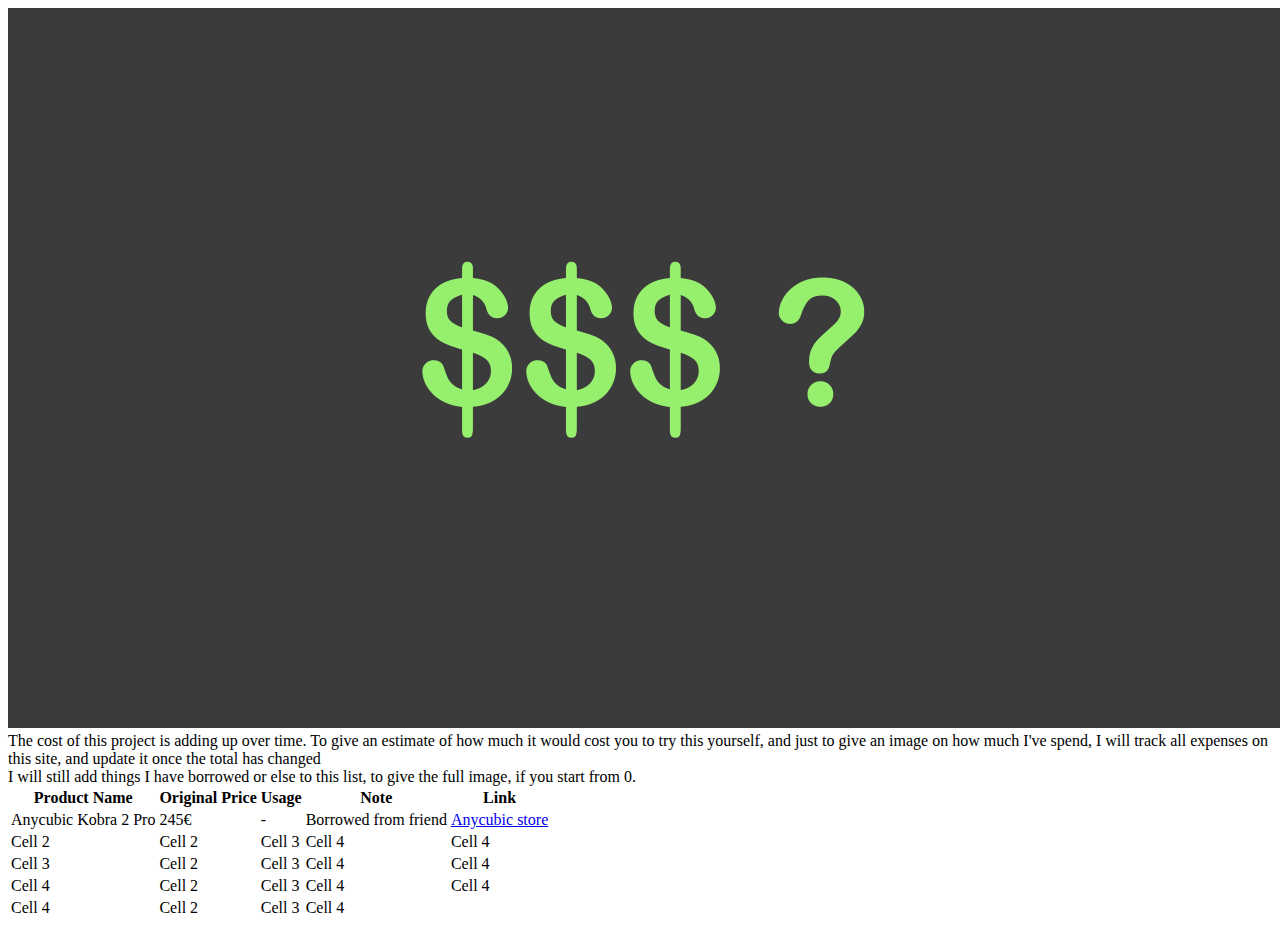
==== blogs/00_pricing/index.html @ a608d8ec "fixed pricing" ====
<!DOCTYPE html>
<html lang="en">

<head>
    <link rel="stylesheet" href="https://trainblog.chiouya.cloud/generalStyles.css">
    <link rel="stylesheet" href="https://trainblog.chiouya.cloud/blogs/00_pricing/styling.css">
    <script src="https://trainblog.chiouya.cloud/template/templater.js"></script>
    <script src="/script.js"></script>
    <template>https://trainblog.chiouya.cloud/template/template.html</template>
</head>

<body>
    <div class="ownBody">
        <div class="Title" id="overheadTitle"><script>GetTitle('00_pricing', 'overheadTitle')</script></div>
        <div class="Description" id="description"><script>GetDescription('00_pricing', 'description')</script></div>
        <img class="preview" src="resources/preview.png">
        <div class="content">
        The cost of this project is adding up over time.
        To give an estimate of how much it would cost you to try this yourself, 
        and just to give an image on how much I've spend, I will track all expenses on this site, and update it once the total has changed
        <br>
        I will still add things I have borrowed or else to this list, to give the full image, if you start from 0.
    
    </div>

        <div class="pricingTable">
            <table>
                <thead>
                    <tr>
                        <th>Product Name</th>
                        <th>Original Price</th>
                        <th>Usage</th>
                        <th>Note</th>
                        <th>Link</th>
                    </tr>
                </thead>
                <tbody>
                    <tr>
                        <td>Anycubic Kobra 2 Pro</td>
                        <td>245&euro;</td>
                        <td>-</td>
                        <td>Borrowed from friend</td>
                        <td><a href="https://store.anycubic.com/products/kobra-2-pro">Anycubic store</a></td>
                    </tr>
                    <tr>
                        <td>Cell 2</td>
                        <td>Cell 2</td>
                        <td>Cell 3</td>
                        <td>Cell 4</td>
                        <td>Cell 4</td>
                    </tr>
                    <tr>
                        <td>Cell 3</td>
                        <td>Cell 2</td>
                        <td>Cell 3</td>
                        <td>Cell 4</td>
                        <td>Cell 4</td>
                    </tr>
                    <tr>
                        <td>Cell 4</td>
                        <td>Cell 2</td>
                        <td>Cell 3</td>
                        <td>Cell 4</td>
                        <td>Cell 4</td>
                    </tr>
                    <tr>
                        <td>Cell 4</td>
                        <td>Cell 2</td>
                        <td>Cell 3</td>
                        <td>Cell 4</td>
                    </tr>
                </tbody>
            </table>
        </div>
    </div>
</body>

</html>
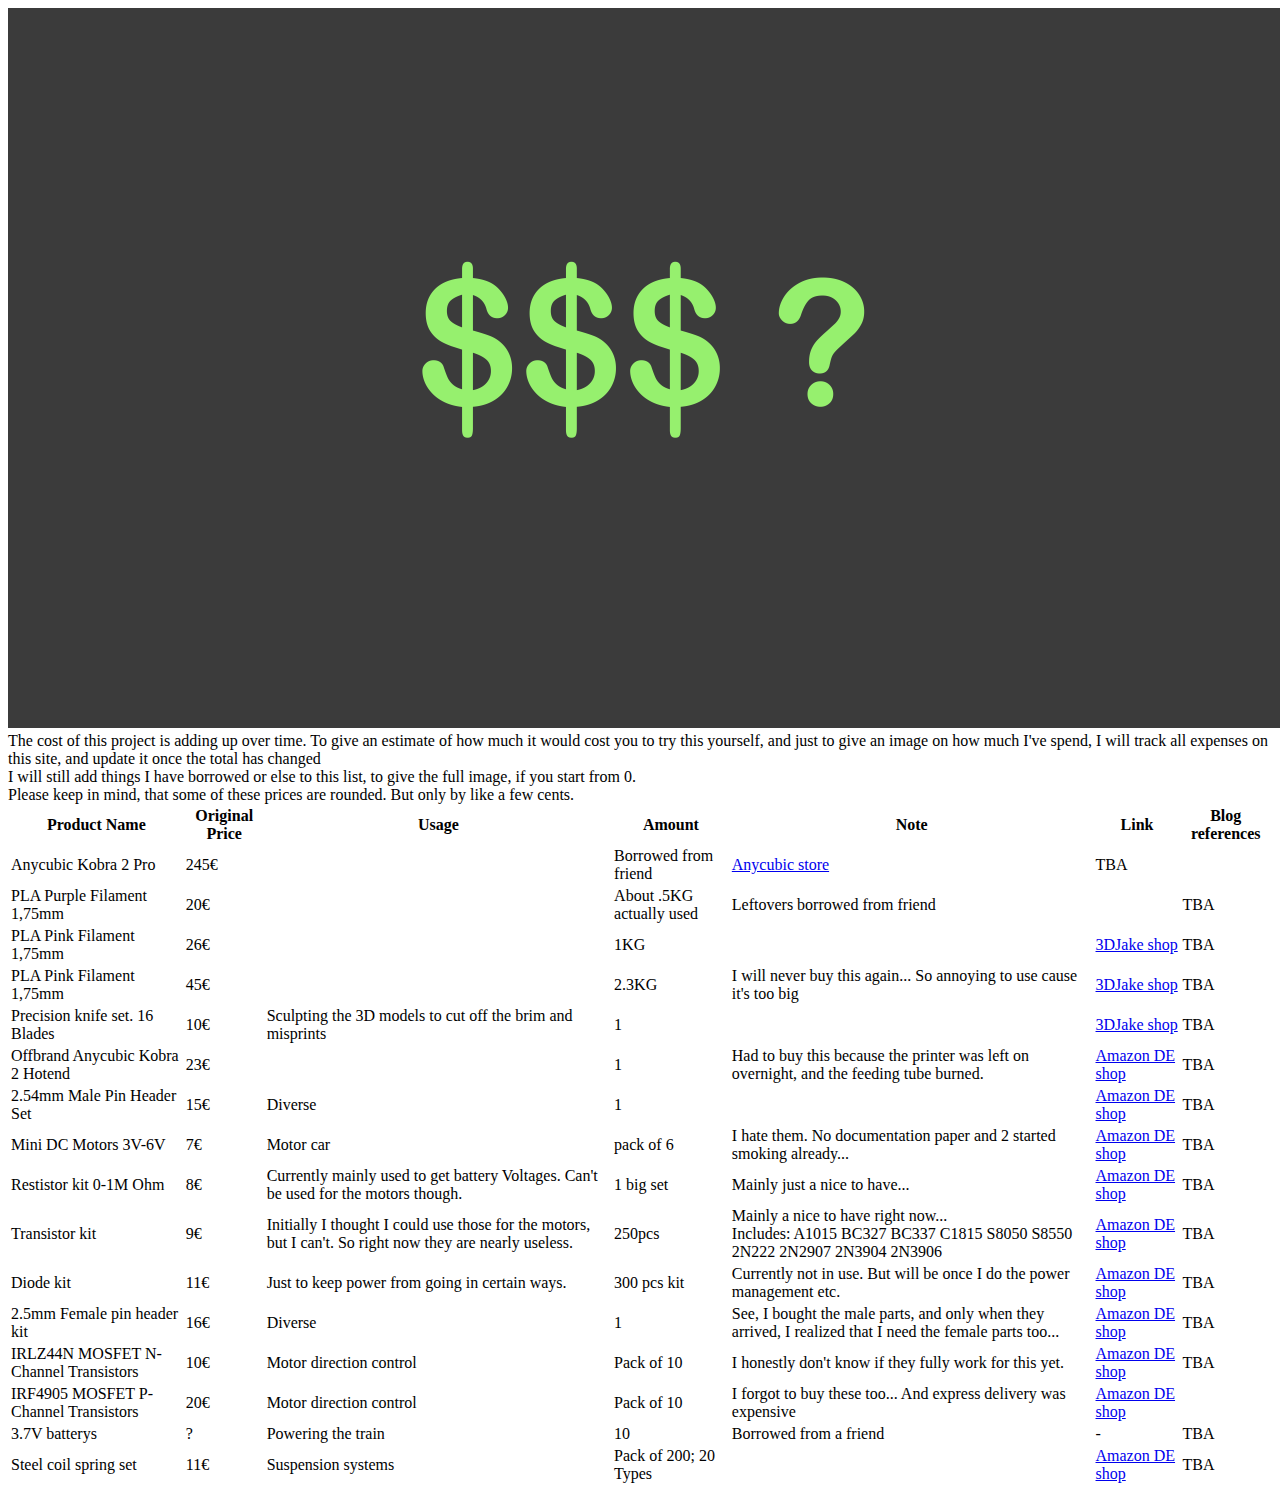
==== commit 52119753: "Initial pricing table update" ====
--- a/blogs/00_pricing/index.html
+++ b/blogs/00_pricing/index.html
@@ -20,7 +20,8 @@
         and just to give an image on how much I've spend, I will track all expenses on this site, and update it once the total has changed
         <br>
         I will still add things I have borrowed or else to this list, to give the full image, if you start from 0.
-    
+        <br>
+        Please keep in mind, that some of these prices are rounded. But only by like a few cents.
     </div>
 
         <div class="pricingTable">
@@ -30,44 +31,154 @@
                         <th>Product Name</th>
                         <th>Original Price</th>
                         <th>Usage</th>
+                        <th>Amount</th>
                         <th>Note</th>
                         <th>Link</th>
+                        <th>Blog references</th>
                     </tr>
                 </thead>
                 <tbody>
                     <tr>
                         <td>Anycubic Kobra 2 Pro</td>
                         <td>245&euro;</td>
-                        <td>-</td>
+                        <td></td>
                         <td>Borrowed from friend</td>
                         <td><a href="https://store.anycubic.com/products/kobra-2-pro">Anycubic store</a></td>
+                        <td>TBA</td>
                     </tr>
                     <tr>
-                        <td>Cell 2</td>
-                        <td>Cell 2</td>
-                        <td>Cell 3</td>
-                        <td>Cell 4</td>
-                        <td>Cell 4</td>
+                        <td>PLA Purple Filament 1,75mm</td>
+                        <td>20&euro;</td>
+                        <td></td>
+                        <td>About .5KG actually used</td>
+                        <td>Leftovers borrowed from friend</td>
+                        <td></td>
+                        <td>TBA</td>
                     </tr>
                     <tr>
-                        <td>Cell 3</td>
-                        <td>Cell 2</td>
-                        <td>Cell 3</td>
-                        <td>Cell 4</td>
-                        <td>Cell 4</td>
+                        <td>PLA Pink Filament 1,75mm</td>
+                        <td>26&euro;</td>
+                        <td></td>
+                        <td>1KG</td>
+                        <td></td>
+                        <td><a href="https://www.3djake.de/3djake/ecopla-pastellpink">3DJake shop</a></td>
+                        <td>TBA</td>
                     </tr>
                     <tr>
-                        <td>Cell 4</td>
-                        <td>Cell 2</td>
-                        <td>Cell 3</td>
-                        <td>Cell 4</td>
-                        <td>Cell 4</td>
+                        <td>PLA Pink Filament 1,75mm</td>
+                        <td>45&euro;</td>
+                        <td></td>
+                        <td>2.3KG</td>
+                        <td>I will never buy this again... So annoying to use cause it's too big</td>
+                        <td><a href="https://www.3djake.de/3djake/ecopla-pastellpink?sai=3839">3DJake shop</a></td>
+                        <td>TBA</td>
                     </tr>
                     <tr>
-                        <td>Cell 4</td>
-                        <td>Cell 2</td>
-                        <td>Cell 3</td>
-                        <td>Cell 4</td>
+                        <td>Precision knife set. 16 Blades</td>
+                        <td>10€</td>
+                        <td>Sculpting the 3D models to cut off the brim and misprints</td>
+                        <td>1</td>
+                        <td></td>
+                        <td><a href="https://www.3djake.de/silverline/praezisionsmesser-set-16-teilig?sai=939">3DJake shop</a></td>
+                        <td>TBA</td>
+                    </tr>
+                    <tr>
+                        <td>Offbrand Anycubic Kobra 2 Hotend</td>
+                        <td>23&euro;</td>
+                        <td></td>
+                        <td>1</td>
+                        <td>Had to buy this because the printer was left on overnight, and the feeding tube burned.</td>
+                        <td><a href="https://www.amazon.de/dp/B0C9MHDSDR">Amazon DE shop</a></td>
+                        <td>TBA</td>
+                    </tr>
+                    <tr>
+                        <td>2.54mm Male Pin Header Set</td>
+                        <td>15€</td>
+                        <td>Diverse</td>
+                        <td>1</td>
+                        <td></td>
+                        <td><a href="https://www.amazon.de/dp/B0BPQRM664">Amazon DE shop</a></td>
+                        <td>TBA</td>
+                    </tr>
+                    <tr>
+                        <td>Mini DC Motors 3V-6V</td>
+                        <td>7&euro;</td>
+                        <td>Motor car</td>
+                        <td>pack of 6</td>
+                        <td>I hate them. No documentation paper and 2 started smoking already...</td>
+                        <td><a href="https://www.amazon.de/dp/B096RXN5YW">Amazon DE shop</a></td>
+                        <td>TBA</td>
+                    </tr>
+                    <tr>
+                        <td>Restistor kit 0-1M Ohm</th>
+                        <td>8&euro;</th>
+                        <td>Currently mainly used to get battery Voltages. Can't be used for the motors though.</th>
+                        <td>1 big set</th>
+                        <td>Mainly just a nice to have...</th>
+                        <td><a href="https://www.amazon.de/dp/B07CVMMK9D">Amazon DE shop</a></th>
+                        <td>TBA</th>
+                    </tr>
+                    <tr>
+                        <td>Transistor kit</th>
+                        <td>9&euro;</th>
+                        <td>Initially I thought I could use those for the motors, but I can't. So right now they are nearly useless.</th>
+                        <td>250pcs</th>
+                        <td>Mainly a nice to have right now...<br>Includes: A1015 BC327 BC337 C1815 S8050 S8550 2N222 2N2907 2N3904 2N3906</th>
+                        <td><a href="https://www.amazon.de/dp/B07T2VBBLV">Amazon DE shop</a></th>
+                        <td>TBA</th>
+                    </tr>
+                    <tr>
+                        <td>Diode kit</td>
+                        <td>11&euro;</td>
+                        <td>Just to keep power from going in certain ways.</td>
+                        <td>300 pcs kit</td>
+                        <td>Currently not in use. But will be once I do the power management etc.</td>
+                        <td><a href="https://www.amazon.de/dp/B07YK3XMQQ">Amazon DE shop</a></td>
+                        <td>TBA</td>
+                    </tr>
+                    <tr>
+                        <td>2.5mm Female pin header kit</td>
+                        <td>16&euro;</td>
+                        <td>Diverse</td>
+                        <td>1</td>
+                        <td>See, I bought the male parts, and only when they arrived, I realized that I need the female parts too...</td>
+                        <td><a href="https://www.amazon.de/dp/B0BPRQBTGY">Amazon DE shop</a></td>
+                        <td>TBA</td>
+                    </tr>
+                    <tr>
+                        <td>IRLZ44N MOSFET N-Channel Transistors</th>
+                        <td>10&euro;</th>
+                        <td>Motor direction control</th>
+                        <td>Pack of 10</th>
+                        <td>I honestly don't know if they fully work for this yet.</th>
+                        <td><a href="https://www.amazon.de/dp/B0D3Q8ZH6Q">Amazon DE shop</a></th>
+                        <td>TBA</th>
+                    </tr>
+                    <tr>
+                        <td>IRF4905 MOSFET P-Channel Transistors</td>
+                        <td>20&euro;</td>
+                        <td>Motor direction control</td>
+                        <td>Pack of 10</td>
+                        <td>I forgot to buy these too... And express delivery was expensive</td>
+                        <td><a href="https://www.amazon.de/dp/B0B715B3X3">Amazon DE shop</a></td>
+                    </tr>
+                    <tr>
+                        <td>3.7V batterys</td>
+                        <td>?</td>
+                        <td>Powering the train</td>
+                        <td>10</td>
+                        <td>Borrowed from a friend</td>
+                        <td>-</td>
+                        <td>TBA</td>
+                    </tr>
+                    <tr>
+                        <td>Steel coil spring set</td>
+                        <td>11&euro;</td>
+                        <td>Suspension systems</td>
+                        <td>Pack of 200; 20 Types</td>
+                        <td></td>
+                        <td><a href="https://www.amazon.de/dp/B09NFN84Y7">Amazon DE shop</a></td>
+                        <td>TBA</td>
                     </tr>
                 </tbody>
             </table>
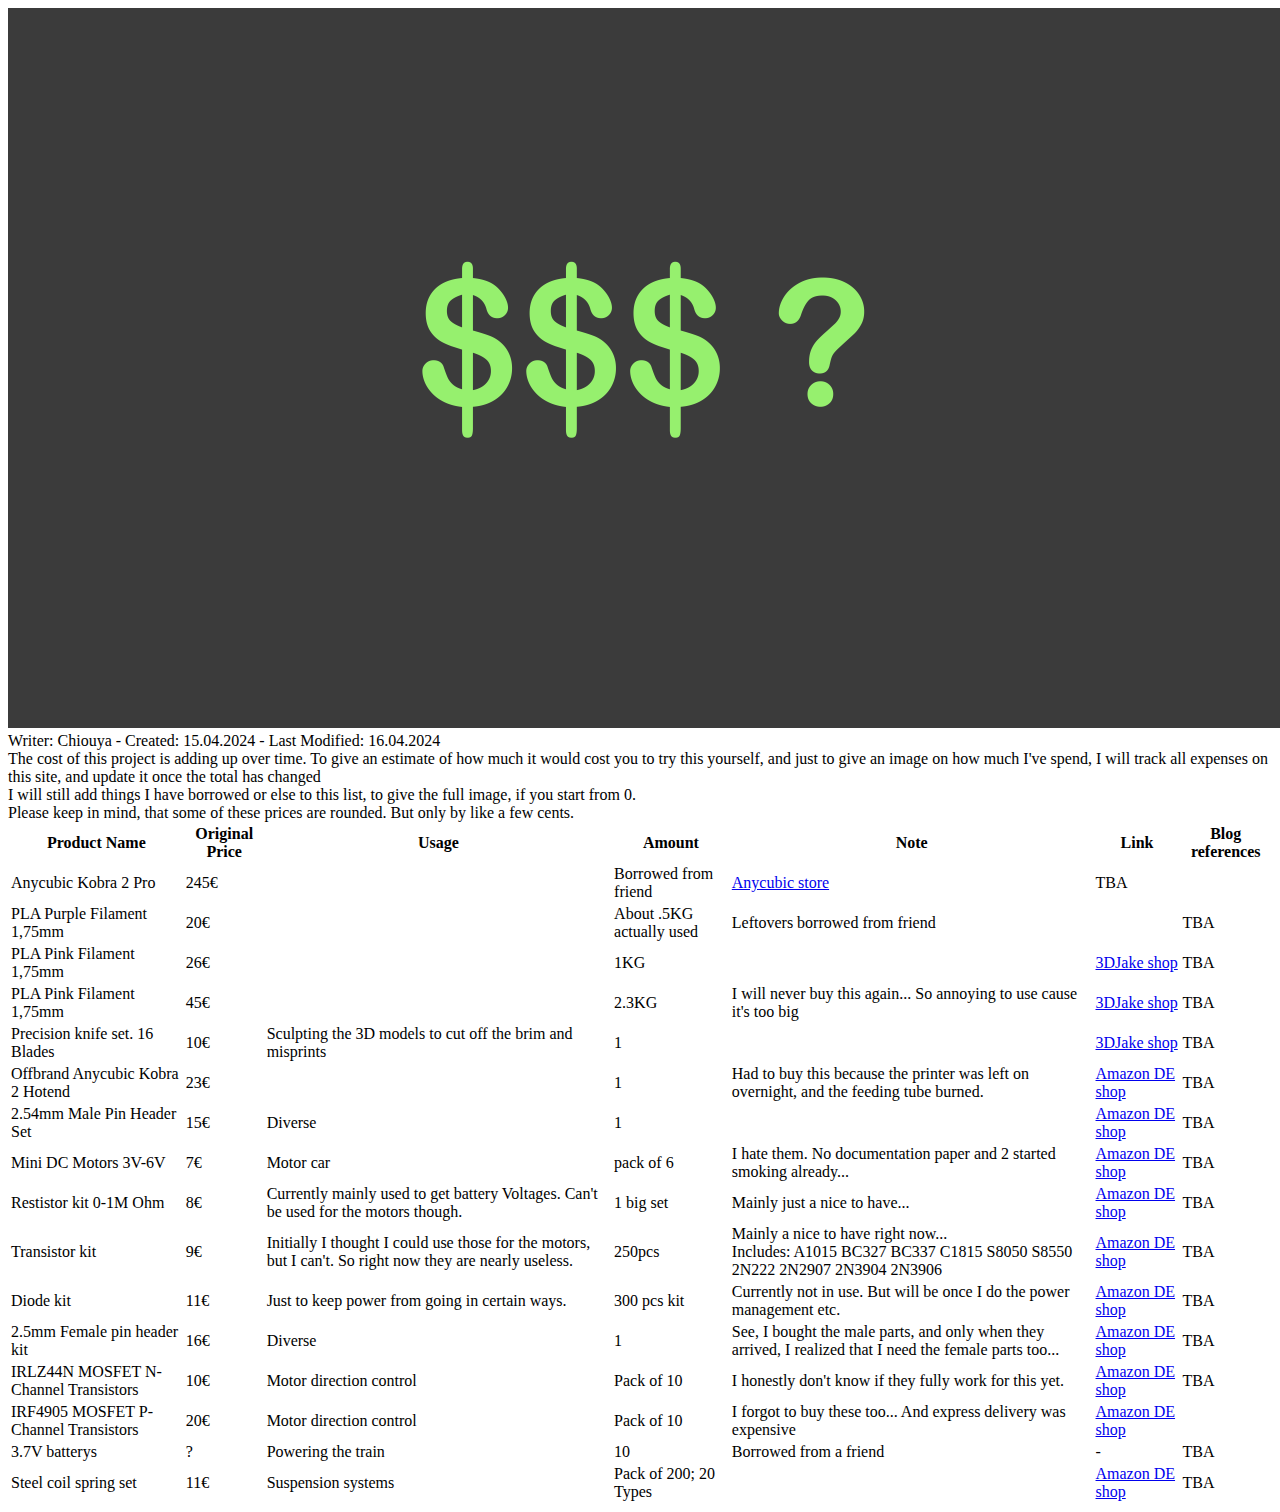
==== commit 62bd9914: "added links to blogs" ====
--- a/blogs/00_pricing/index.html
+++ b/blogs/00_pricing/index.html
@@ -14,6 +14,7 @@
         <div class="Title" id="overheadTitle"><script>GetTitle('00_pricing', 'overheadTitle')</script></div>
         <div class="Description" id="description"><script>GetDescription('00_pricing', 'description')</script></div>
         <img class="preview" src="resources/preview.png">
+        <div class="infoSection">Writer: Chiouya - Created: 15.04.2024 - Last Modified: 16.04.2024</div>
         <div class="content">
         The cost of this project is adding up over time.
         To give an estimate of how much it would cost you to try this yourself, 
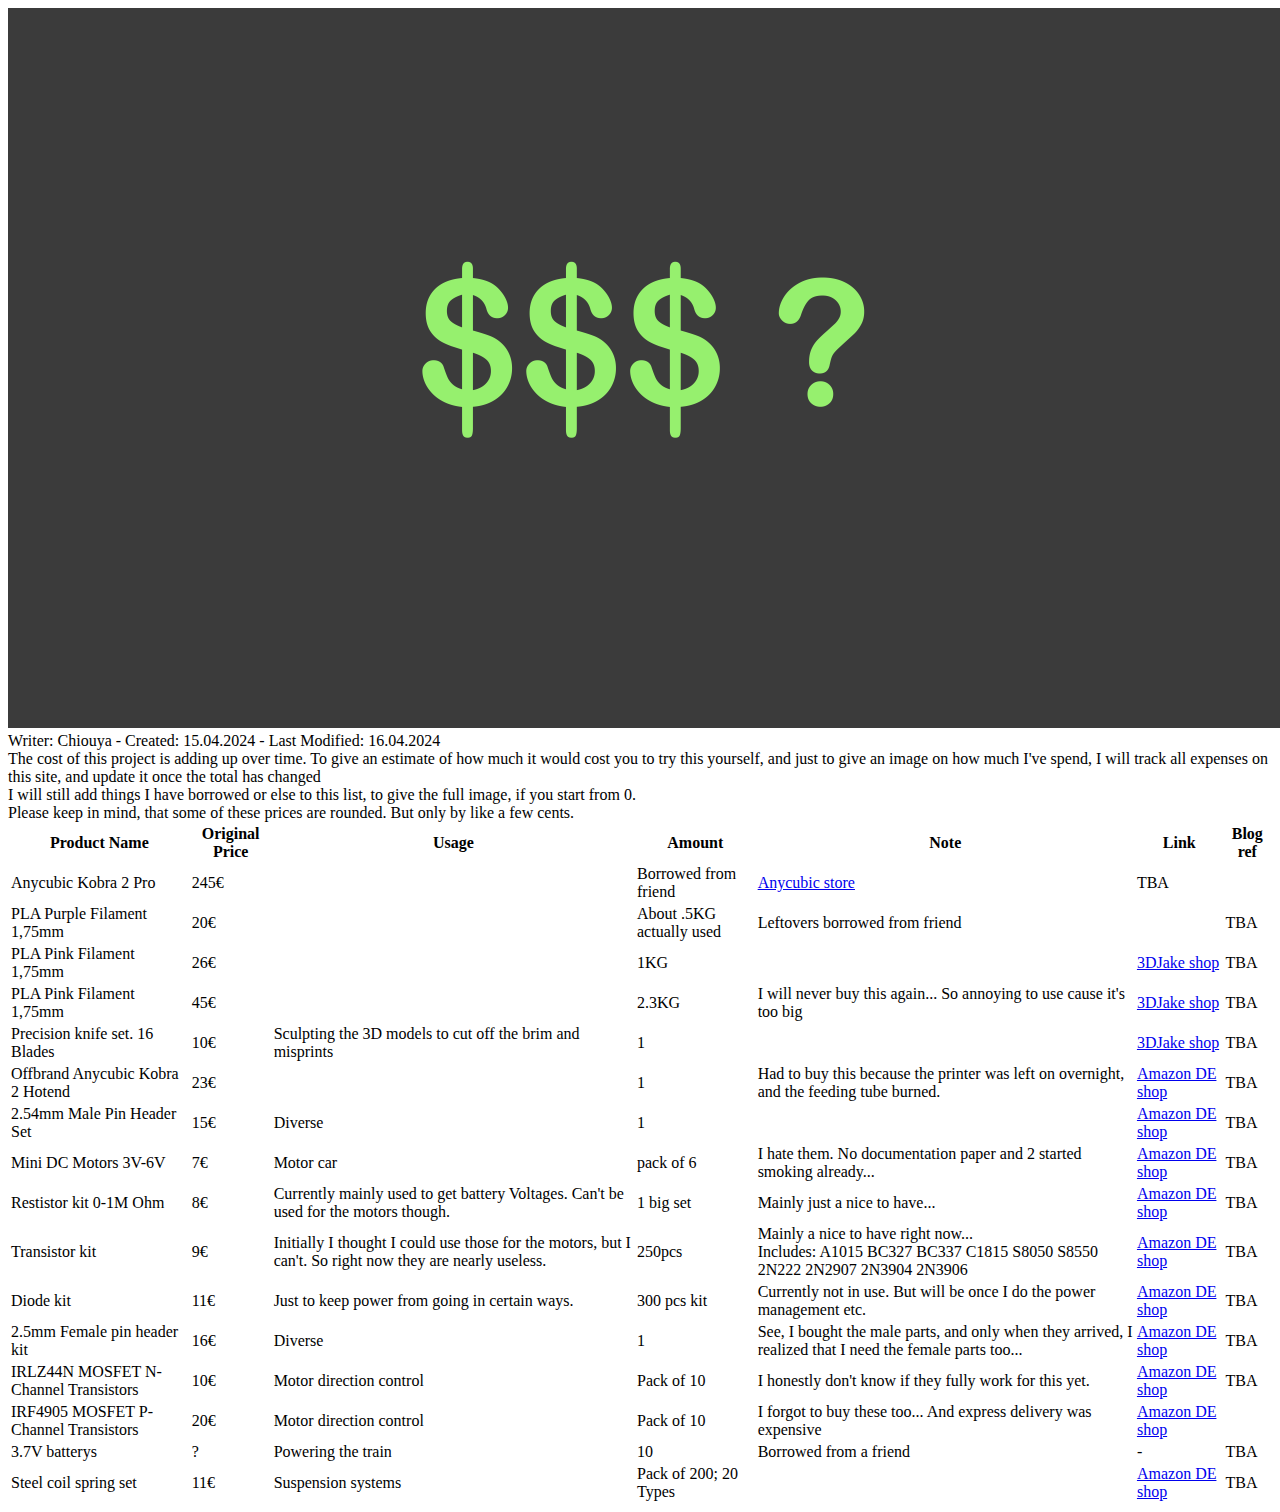
==== commit e5aa7478: "now?" ====
--- a/blogs/00_pricing/index.html
+++ b/blogs/00_pricing/index.html
@@ -35,7 +35,7 @@
                         <th>Amount</th>
                         <th>Note</th>
                         <th>Link</th>
-                        <th>Blog references</th>
+                        <th>Blog ref</th>
                     </tr>
                 </thead>
                 <tbody>
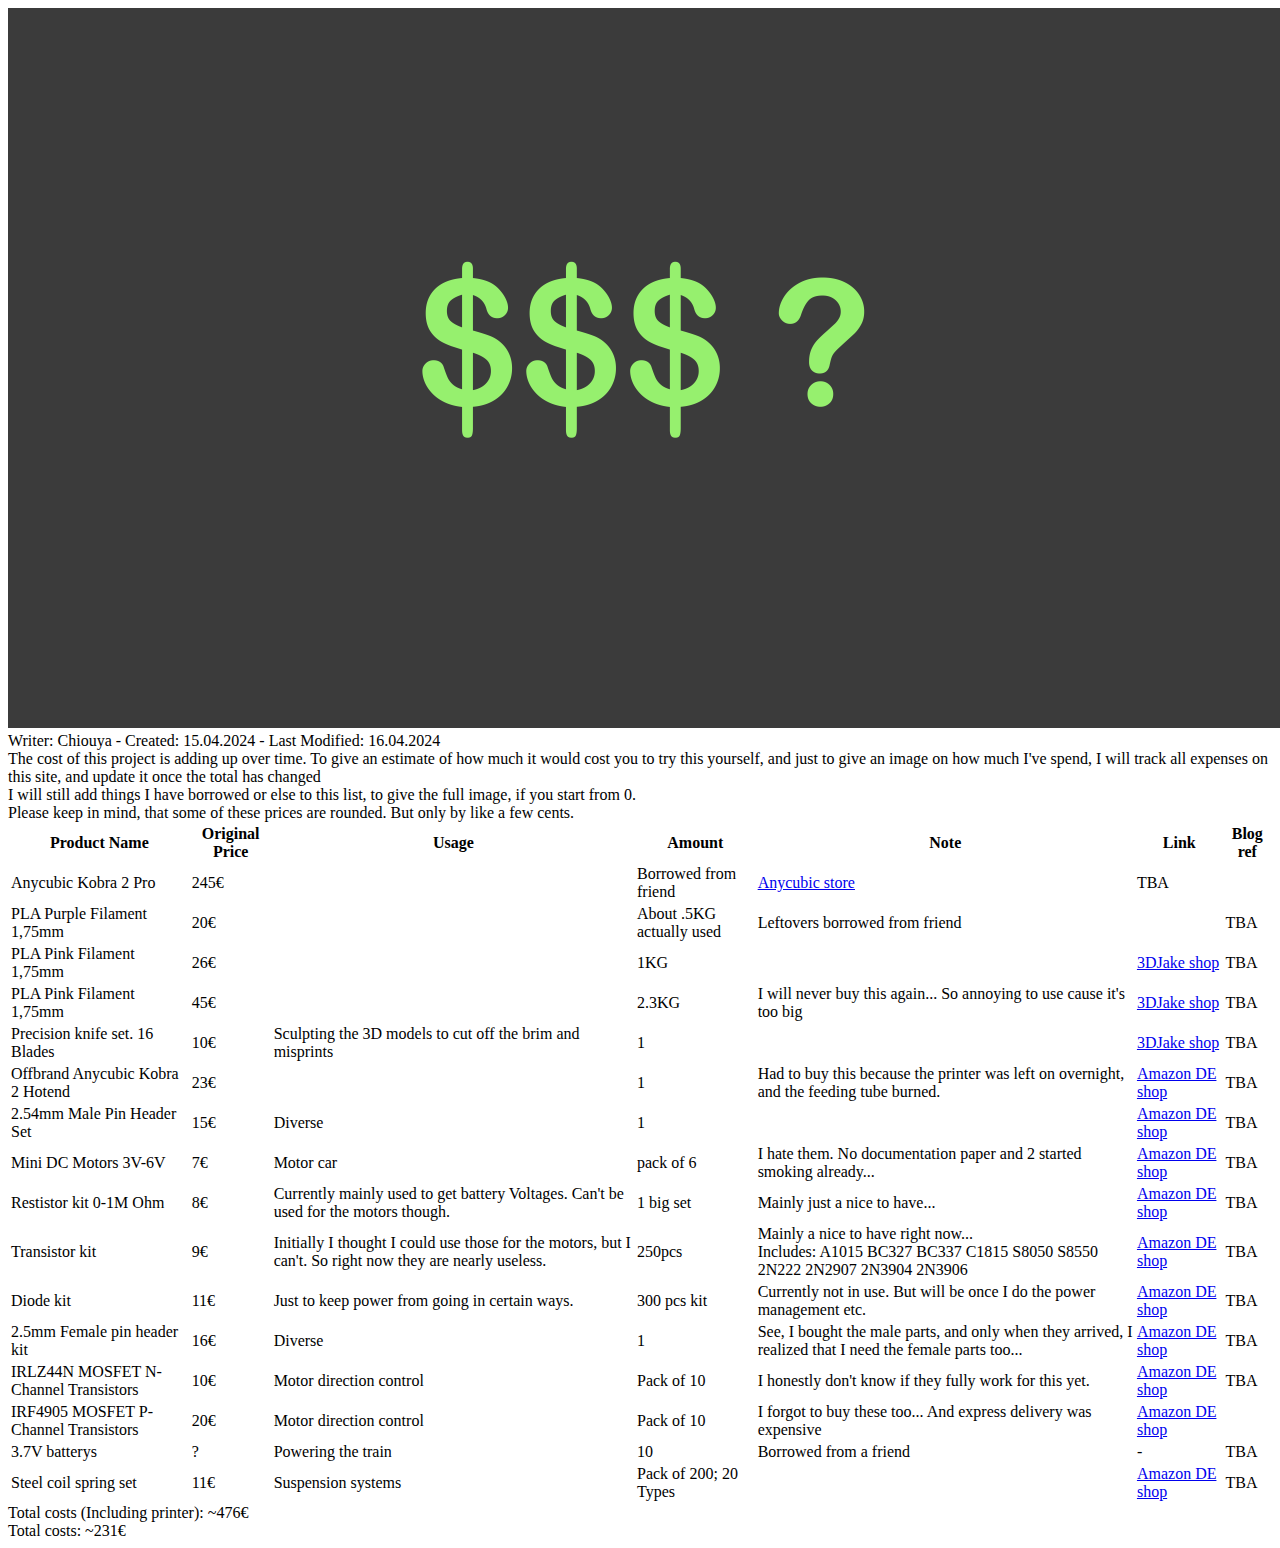
==== commit 2607accf: "added total prices" ====
--- a/blogs/00_pricing/index.html
+++ b/blogs/00_pricing/index.html
@@ -76,7 +76,7 @@
                     </tr>
                     <tr>
                         <td>Precision knife set. 16 Blades</td>
-                        <td>10€</td>
+                        <td>10&euro;</td>
                         <td>Sculpting the 3D models to cut off the brim and misprints</td>
                         <td>1</td>
                         <td></td>
@@ -94,7 +94,7 @@
                     </tr>
                     <tr>
                         <td>2.54mm Male Pin Header Set</td>
-                        <td>15€</td>
+                        <td>15&euro;</td>
                         <td>Diverse</td>
                         <td>1</td>
                         <td></td>
@@ -183,6 +183,8 @@
                     </tr>
                 </tbody>
             </table>
+            <div>Total costs (Including printer): ~476&euro;</div>
+            <div>Total costs: ~231&euro;</div>
         </div>
     </div>
 </body>
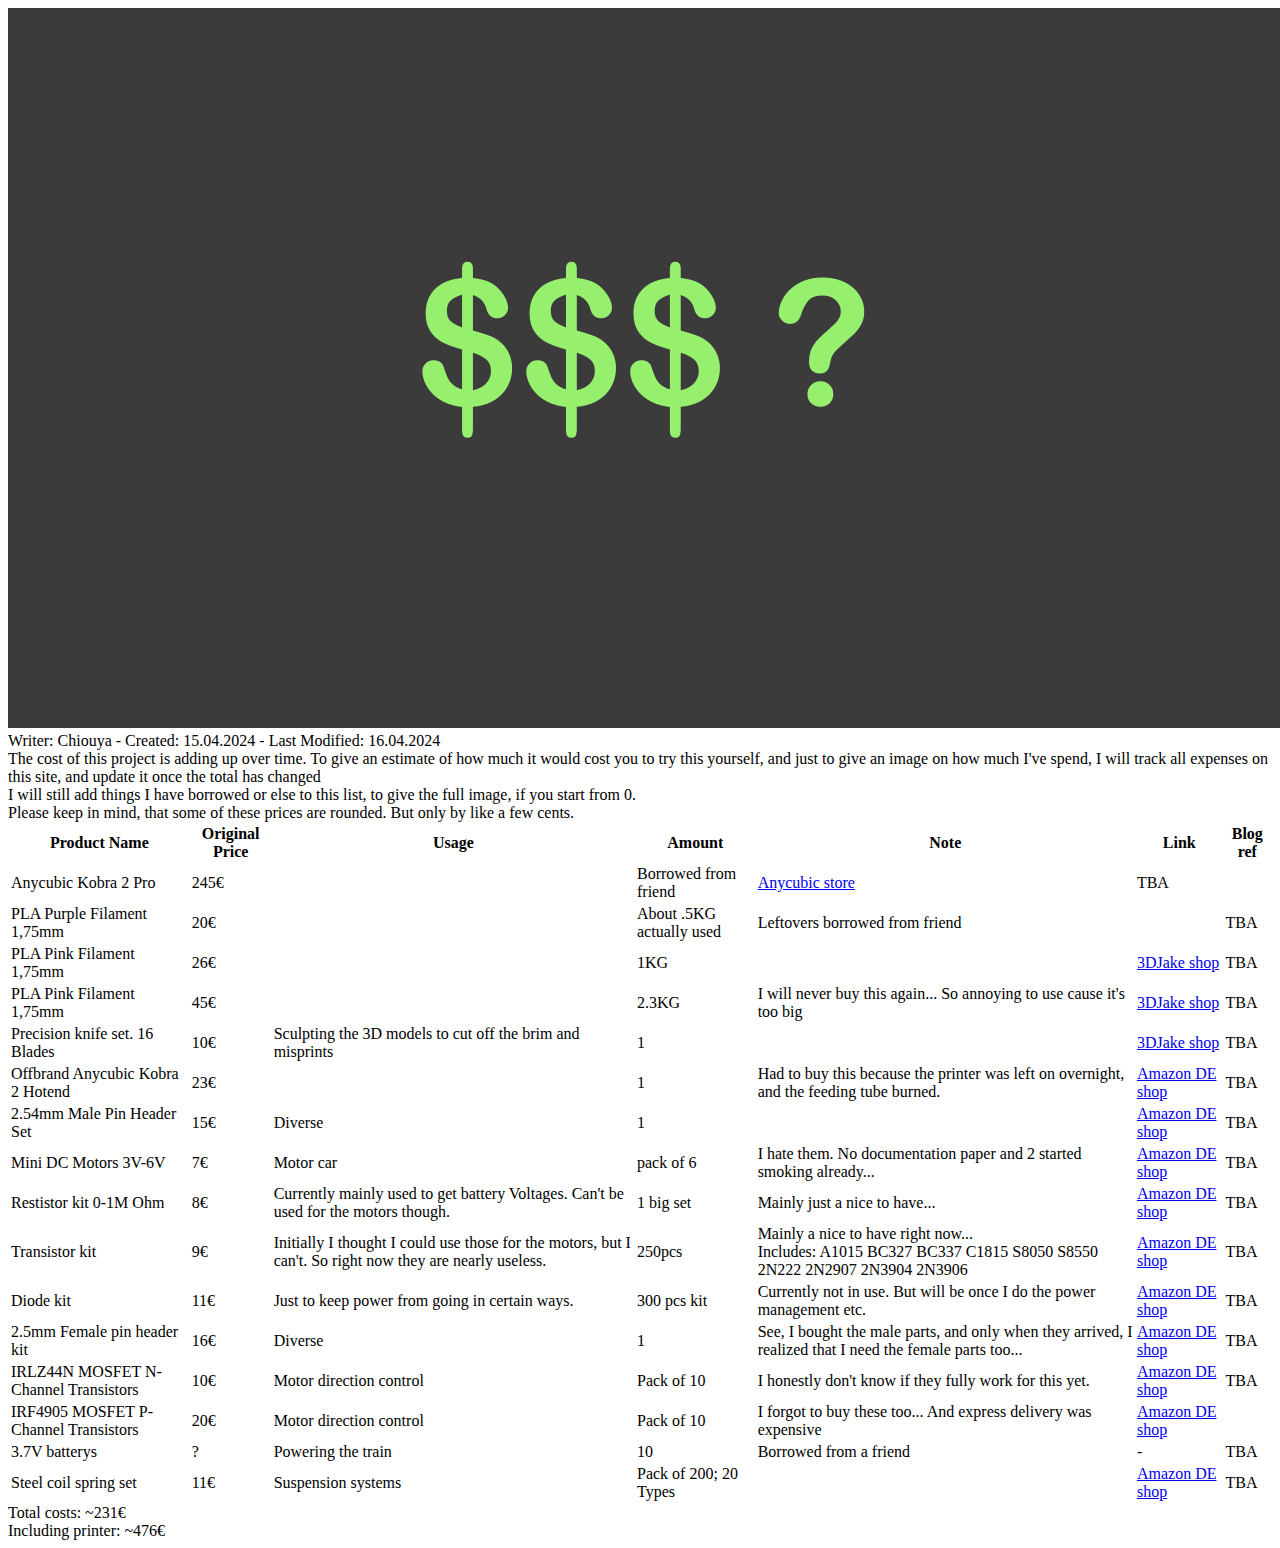
==== commit 01b7a78d: "switch of text" ====
--- a/blogs/00_pricing/index.html
+++ b/blogs/00_pricing/index.html
@@ -183,8 +183,8 @@
                     </tr>
                 </tbody>
             </table>
-            <div>Total costs (Including printer): ~476&euro;</div>
             <div>Total costs: ~231&euro;</div>
+            <div>Including printer: ~476&euro;</div>
         </div>
     </div>
 </body>
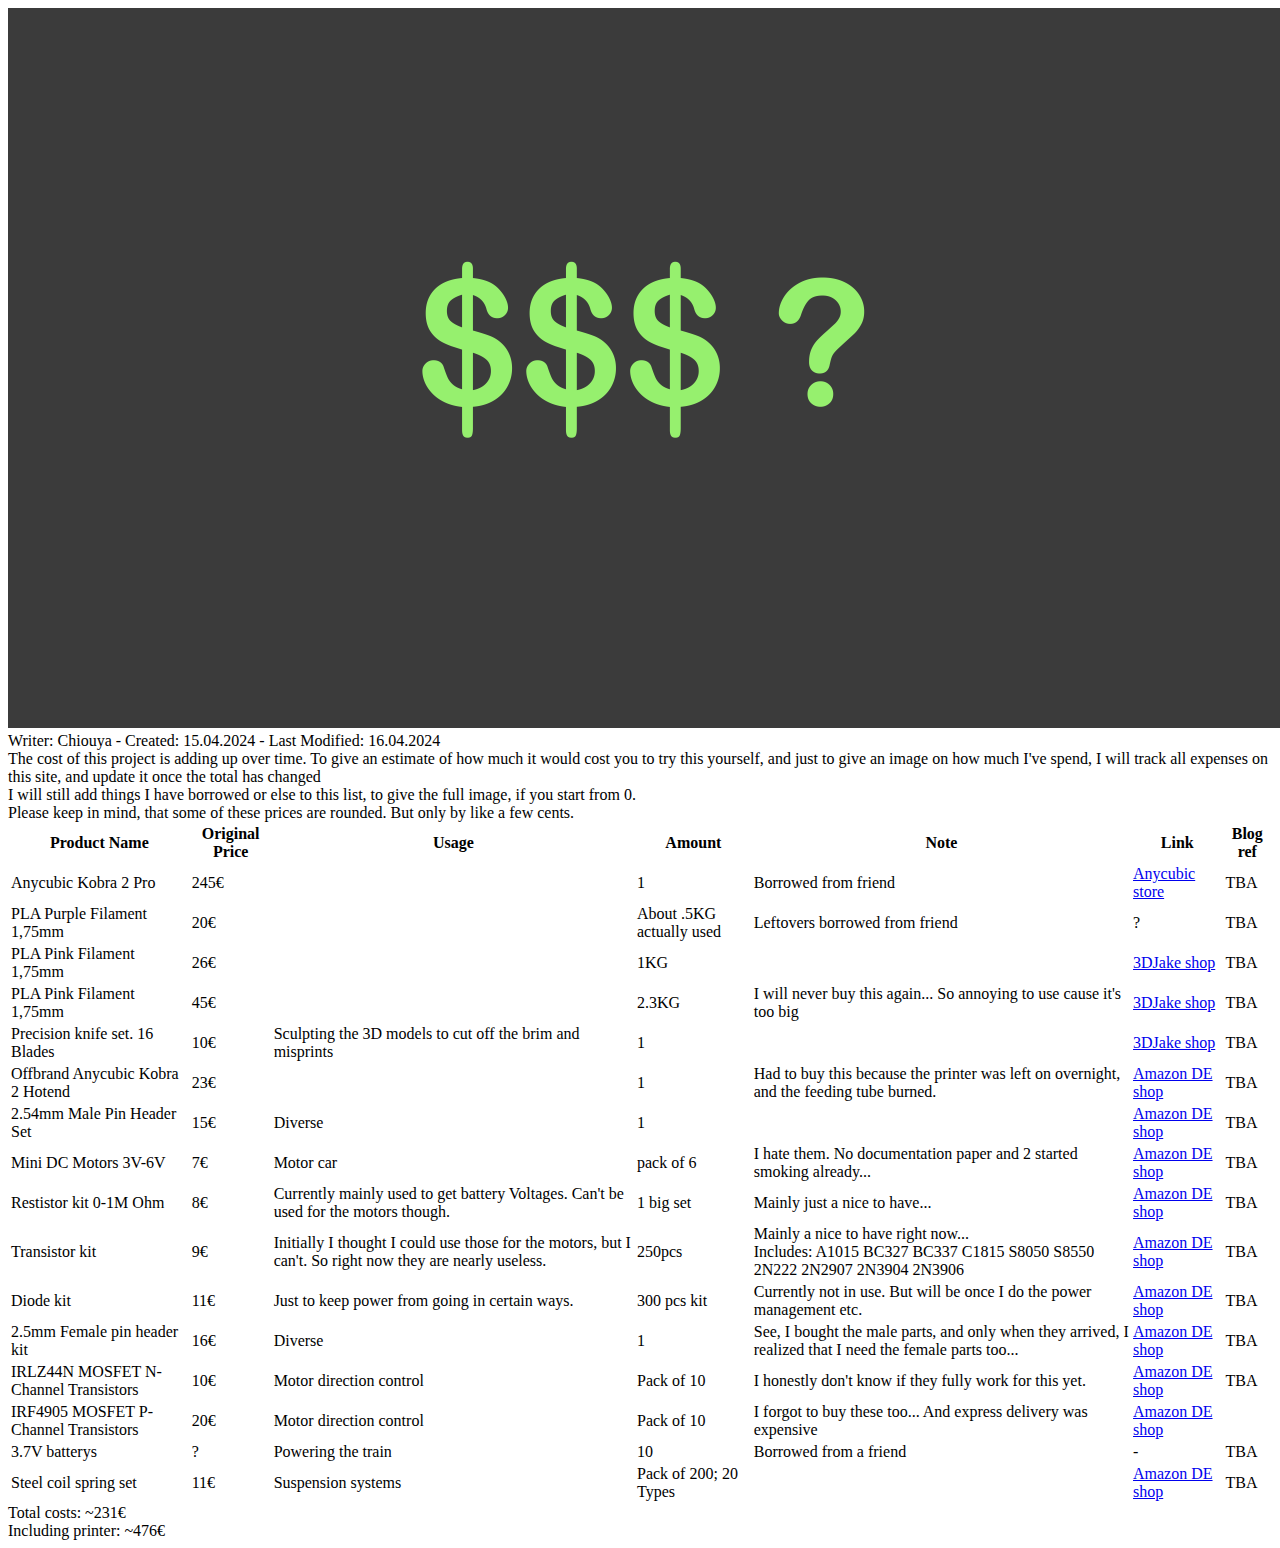
==== commit a130566e: "added data" ====
--- a/blogs/00_pricing/index.html
+++ b/blogs/00_pricing/index.html
@@ -43,6 +43,7 @@
                         <td>Anycubic Kobra 2 Pro</td>
                         <td>245&euro;</td>
                         <td></td>
+                        <td>1</td>
                         <td>Borrowed from friend</td>
                         <td><a href="https://store.anycubic.com/products/kobra-2-pro">Anycubic store</a></td>
                         <td>TBA</td>
@@ -53,7 +54,7 @@
                         <td></td>
                         <td>About .5KG actually used</td>
                         <td>Leftovers borrowed from friend</td>
-                        <td></td>
+                        <td>?</td>
                         <td>TBA</td>
                     </tr>
                     <tr>
